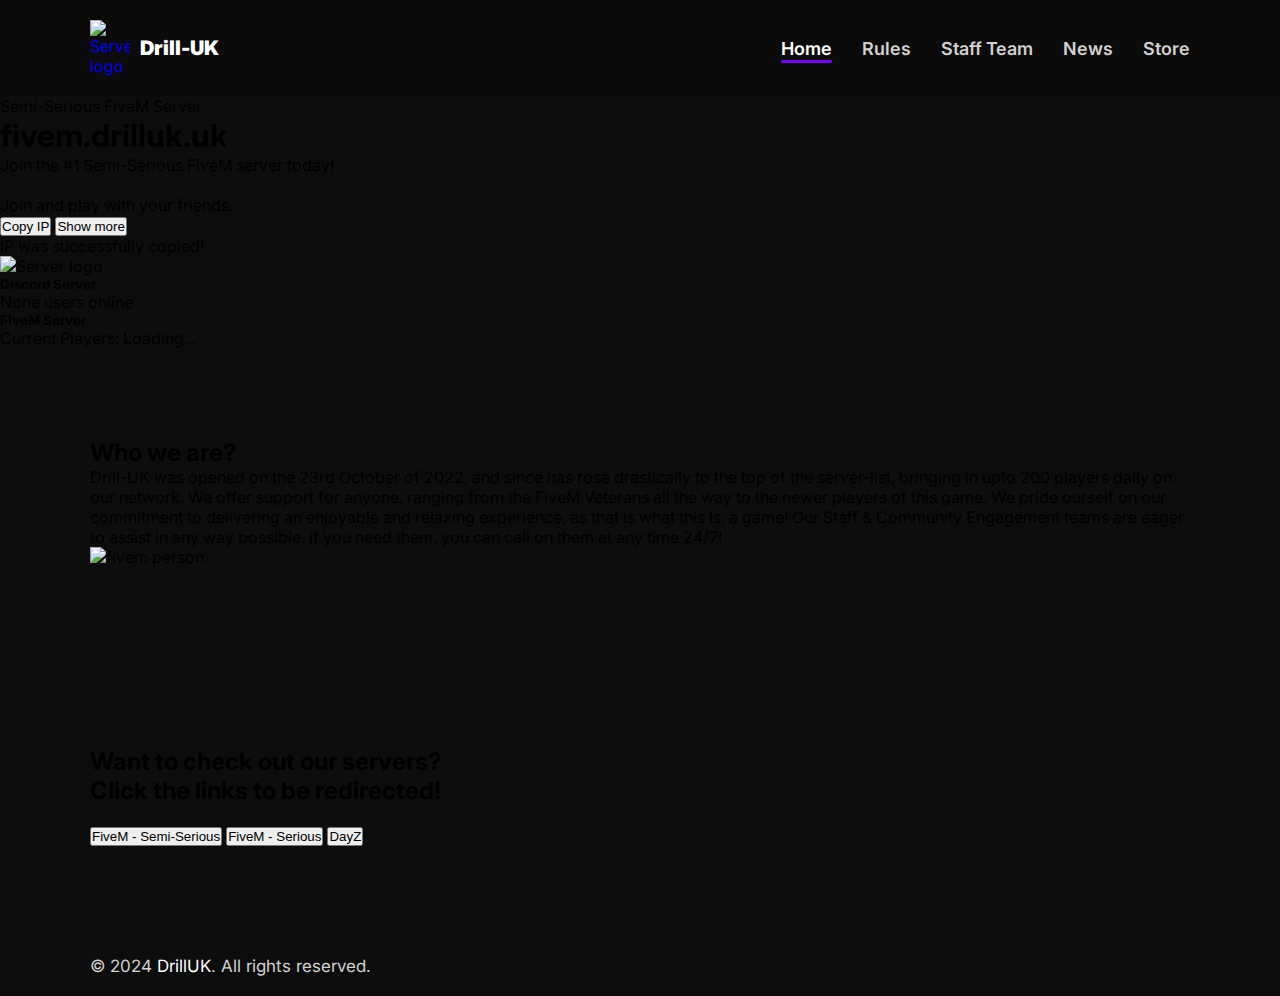
==== index.html @ 09895ea1 "Site Overhaul" ====
<!doctype html>
<html lang="en">
<head>
    <meta charset="UTF-8">
    <meta name="viewport" content="width=device-width, user-scalable=no, initial-scale=1.0, maximum-scale=1.0, minimum-scale=1.0">
    <meta http-equiv="X-UA-Compatible" content="ie=edge">

    <link rel="icon" href="images/logo.png">
    <meta name="author" content="Drill UK">
    <meta name="description" content="Official DrillUK Website - The UK's #1 FiveM Network">

    <link rel="stylesheet" href="css/global.css">
    <link rel="stylesheet" href="css/pages/home.css">
    <link rel="stylesheet" href="css/cookie.css">

    <title>Drill-UK | Home</title>

     <!-- SEO Tags -->
     <meta name="keywords" content="DrillUK, FiveM, DayZ, gaming network, GTA RP">

       <!-- Social Media Meta Tags -->
    <meta property="og:title" content="Drill-UK | Home">
    <meta property="og:description" content="Official DrillUK Website - The UK's #1 FiveM Network">
    <meta property="og:image" content="https://i.ibb.co/frv7qCF/drillukseo.png">
    <meta property="og:url" content="https://drilluk.uk">
    <meta name="twitter:title" content="Drill-UK | Home">
    <meta name="twitter:description" content="Official DrillUK Website - The UK's #1 FiveM Network">
    <meta name="twitter:image" content="https://i.ibb.co/frv7qCF/drillukseo.png">
    <meta name="twitter:card" content="https://i.ibb.co/frv7qCF/drillukseo.png">
    <meta name="twitter:site" content="@drillukfivem">
    <meta name="twitter:creator" content="@drillukfivem">
</head>
<body>
    <!--Navbar-->
    <div class="navbar">
        <div class="menu-mobile">
            <a href="index.html">
                <div class="logo">
                    <img src="images/logo.png" alt="Server logo" class="logo-img">
                    <h3 class="server-name">Drill-UK</h3>
                </div>
            </a>

            <div class="hamburger">
                <i class="fa-solid fa-bars"></i>
            </div>
        </div>

        
        
        <div class="links">
            <a href="#" class="link active">Home</a>
            <a href="rules.html" class="link">Rules</a>
            <a href="staff-team.html" class="link">Staff Team</a>
            <a href="news.html" class="link">News</a>
            <a href="https://drill-uk.tebex.io" class="link">Store</a>
        </div>
    </div>

    <!--Header-->
    <section id="header">
        <div class="content">

            <div class="left">
                <div class="server-name">
                    <p>Semi-Serious FiveM Server</p>
                    <h1 class="fivem-server-ip">fivem.drilluk.uk</h1>
                </div>
                <p class="server-description">
                    Join the #1 Semi-Serious FiveM server today!
                    <br><br>Join and play with your friends.
                </p>
                <div class="buttons">
                    <button class="copy-ip">Copy IP</button>
                    <a href="#about"><button class="how-to-join">Show more</button></a>
                </div>
                <p class="ip-copied">IP was successfully copied!</p>
            </div>

            <div class="right">
                <img src="images/logo.png" alt="Server logo" class="logo-img logo-img-header">

                <div class="stats">
                    <div class="stat">
                        <div class="icon">
                            <i class="fa-brands fa-discord"></i>
                        </div>
                        <div class="texts">
                            <h5 class="stat-title">Discord Server</h5>
                            <p><span class="stat-number discord-online-users">None</span> users online</p>
                        </div>
                    </div>
                    <div class="stat">
                        <div class="icon">
                            <i class="fa-solid fa-server"></i>
                        </div>
                        <div class="texts">
                            <h5 class="stat-title">FiveM Server</h5>
                            <p>Current Players: <span id="totalPlayers">Loading...</span></p>
                        </div>                        
                    </div>
                </div>
            </div>
        </div>
    </section>

    <!-- About-->
    <section id="about">
        <div class="content">
            <div class="left">
                <h2 class="section-title">Who we are?</h2>
                <p class="about-us">Drill-UK was opened on the 23rd October of 2022, and since has rose drastically to the top of the server-list, bringing in upto 200 players daily on our network. We offer support for anyone, ranging from the FiveM Veterans all the way to the newer players of this game. We pride ourself on our commitment to delivering an enjoyable and relaxing experience, as that is what this is, a game! Our Staff & Community Engagement teams are eager to assist in any way possible, if you need them, you can call on them at any time 24/7!</p>
            </div>

            <div class="right">
                <img src="images/about-section-person-image.png" alt="fivem person">
            </div>
        </div>
    </section>

    <!--Discord-->
    <section id="discord">
        <div class="content">
            <h2 class="section-title">Want to check out our <span> servers?</span><br> Click the links to be <span>redirected!</span></h2>
            <br>
            <a href="fivem-semi.html" class="discord-link"><button class="join-discord">FiveM - Semi-Serious</button></a>
            <a href="fivem-serious.html" class="discord-link"><button class="join-discord">FiveM - Serious</button></a>
            <a href="dayz.html" class="discord-link"><button class="join-discord">DayZ</button></a>
        </div>
    </section>


    <!--Footer-->
    <footer id="footer">
        <p class="copyright">&copy; 2024 <span class="server-name-footer">DrillUK</span>. All rights reserved.</p>
        <div class="social-links">
            <a href="https://www.tiktok.com/@drill_uk_fivem?lang=en" class="link tiktok-link"><i class="fa-brands fa-tiktok"></i></a>
            <a href="https://discord.gg/drilluk/" class="link discord-link-footer"><i class="fa-brands fa-discord"></i></a>
        </div>
    </footer>
</body>



<script>
    // Function to update total players in HTML
    function updateTotalPlayers(total) {
      document.getElementById('totalPlayers').textContent = total;
    }
    
    // Function to fetch total players from server and update HTML
    function fetchTotalPlayers() {
      fetch('https://servers-frontend.fivem.net/api/servers/single/e3r47a')
        .then(response => {
          if (!response.ok) {
            throw new Error('Network response was not ok');
          }
          return response.json();
        })
        .then(data => updateTotalPlayers(data.Data.clients))
        .catch(error => console.error('Error fetching total players:', error));
    }
    
    // Fetch total players initially when the page loads
    document.addEventListener('DOMContentLoaded', fetchTotalPlayers);

    // Fetch total players every 5 seconds
    setInterval(fetchTotalPlayers, 5000);
  </script>

<script src="js/fivem-semi.js"></script>
<script src="https://kit.fontawesome.com/cbf5ee59c8.js" crossorigin="anonymous"></script>
</html>
---- css/global.css ----
@import url('https://fonts.googleapis.com/css2?family=Inter:wght@100;200;300;400;500;600;700;800;900&display=swap'); /*font-family: 'Inter', sans-serif;*/

* {
  margin: 0;
  padding: 0;
  box-sizing: border-box;
  scroll-behavior: smooth;
}

:root {
  --main-font: 'Inter', sans-serif;
  --main-color: #7700ff;
  --background-color: rgb(14, 13, 14);
  --white-color: #FFFFFF;
  --black-color: #000000;
  --description-color: #D2D0D0;

  --green-color: #4AFF6B;
  --ip-copied-background: rgba(74, 255, 107, 0.17);
  --ip-copied-icon-background: rgba(74, 255, 107, 0.5);

  --copy-ip-button-background: rgba(57, 190, 255, 0.7);
  --how-to-join-button-background: rgba(210, 208, 208, 0.2);
  --stats-background: rgba(210, 208, 208, 0.05);
  --stat-icon-background-2: rgba(57, 190, 255, 0.5);

  --scroll-bar: rgba(210, 208, 208, 0.3);
  --scroll-bar-hover: #555555FF;

  --red-color: #FF7C7C;
  --warning-background: rgba(255, 124, 124, 0.17);
  --warning-icon-background: rgba(255, 124, 124, 0.5);
  --warning-color: #F5C1C1;

  /*Admin-Team rank colors*/
  --default-rank-color: rgba(210, 208, 208, 0.3);
}

body {
  background: var(--background-color);
  font-family: var(--main-font);
}

/*Navbar*/
.navbar {
  display: flex;
  width: 100%;
  flex-direction: row;
  justify-content: space-between;
  align-items: center;
  padding: 20px 150px;
  background-color: rgba(0, 0, 0, 0.1);
  transition: 0.3s ease-in-out;
}

.navbar a {
  text-decoration: none;
}

.navbar .menu-mobile {
  display: flex;
  flex-direction: row;
  justify-content: space-between;
  align-items: center;
}

.navbar .menu-mobile .logo {
  display: flex;
  flex-direction: row;
  justify-content: left;
  align-items: center;
  gap: 10px;
}

.navbar .menu-mobile .logo img {
  max-width: 40px;
  height: auto;
}

.navbar .menu-mobile .logo h3 {
  color: var(--white-color);
  font-weight: 900;
  font-size: 20px;
}

.navbar .links {
  display: flex;
  flex-direction: row;
  gap: 30px;
  transition: 0.3s ease-in-out;
}

.navbar .links .link {
  color: var(--description-color);
  font-size: 18px;
  font-weight: 600;
  text-decoration: none;
  position: relative;
  transition: 0.2s;
}

.navbar .links .link.active {
  color: var(--white-color);
}

.navbar .links .link.active::after {
  content: "";
  position: absolute;
  bottom: -4px;
  left: 0;
  width: 100%;
  height: 3px;
  border-radius: 5px;
  background: var(--main-color);
}

.navbar .links .link:not(.active):hover {
  color: var(--white-color);
}

.navbar .menu-mobile .hamburger {
  color: var(--white-color);
  font-size: 20px;
  cursor: pointer;
  transition: 0.5s;
  display: none;
}

.navbar .menu-mobile .hamburger:hover {
  opacity: 0.8;
}

.navbar.active {
  max-height: 1000px;
}

.navbar.active .links {
  opacity: 1;
  z-index: 2;
}

/*Footer*/
#footer {
  padding: 20px 150px;
  width: 100%;
  display: flex;
  flex-direction: row;
  justify-content: space-between;
}

#footer p {
  color: var(--description-color);
  font-size: 17px;
}

#footer p span {
  color: var(--white-color);
}

#footer .social-links {
  display: flex;
  flex-direction: row;
  gap: 15px;
}

#footer .social-links .link {
  color: var(--description-color);
  text-decoration: none;
  font-size: 20px;
  transition: 0.2s;
}

#footer .social-links .link:hover {
  color: var(--white-color);
}

/*Scrollbar*/
::-webkit-scrollbar {
  width: 5px;
}

::-webkit-scrollbar-track {
  background: var(--stats-background);
}

::-webkit-scrollbar-thumb {
  background: var(--scroll-bar);
}

::-webkit-scrollbar-thumb:hover {
  background: var(--scroll-bar-hover);
}

/*Other*/
section:not(#header) .content {
  padding: 90px 150px;
  width: 100%;
}

/*Responsive*/
@media screen and (max-width: 1625px) {
  .navbar {
    padding: 20px 90px;
  }
}

@media screen and (max-width: 819px) {
  .navbar {
    padding: 20px 30px;
  }
}

@media screen and (max-width: 867px) {
  .navbar {
    flex-direction: column;
    gap: 30px;
    max-height: 90px;
  }

  .navbar .menu-mobile {
    width: 100%;
  }

  .navbar .menu-mobile .hamburger {
    display: flex;
  }

  .navbar .links {
    flex-direction: column;
    order: 2;
    width: 100%;
    opacity: 0;
    z-index: -1;
  }
}

@media screen and (max-width: 1625px) {
  section:not(#header) .content {
    padding: 90px;
  }

  #footer {
    padding: 20px 90px;
  }
}

@media screen and (max-width: 819px) {
  section:not(#header) .content {
    padding: 50px 30px;
  }

  #footer {
    padding: 20px 30px;
  }
}

@media screen and (max-width: 564px) {
  #footer {
    flex-direction: column;
    gap: 30px;
    align-items: center;
    justify-content: center;
    text-align: center;
  }
}
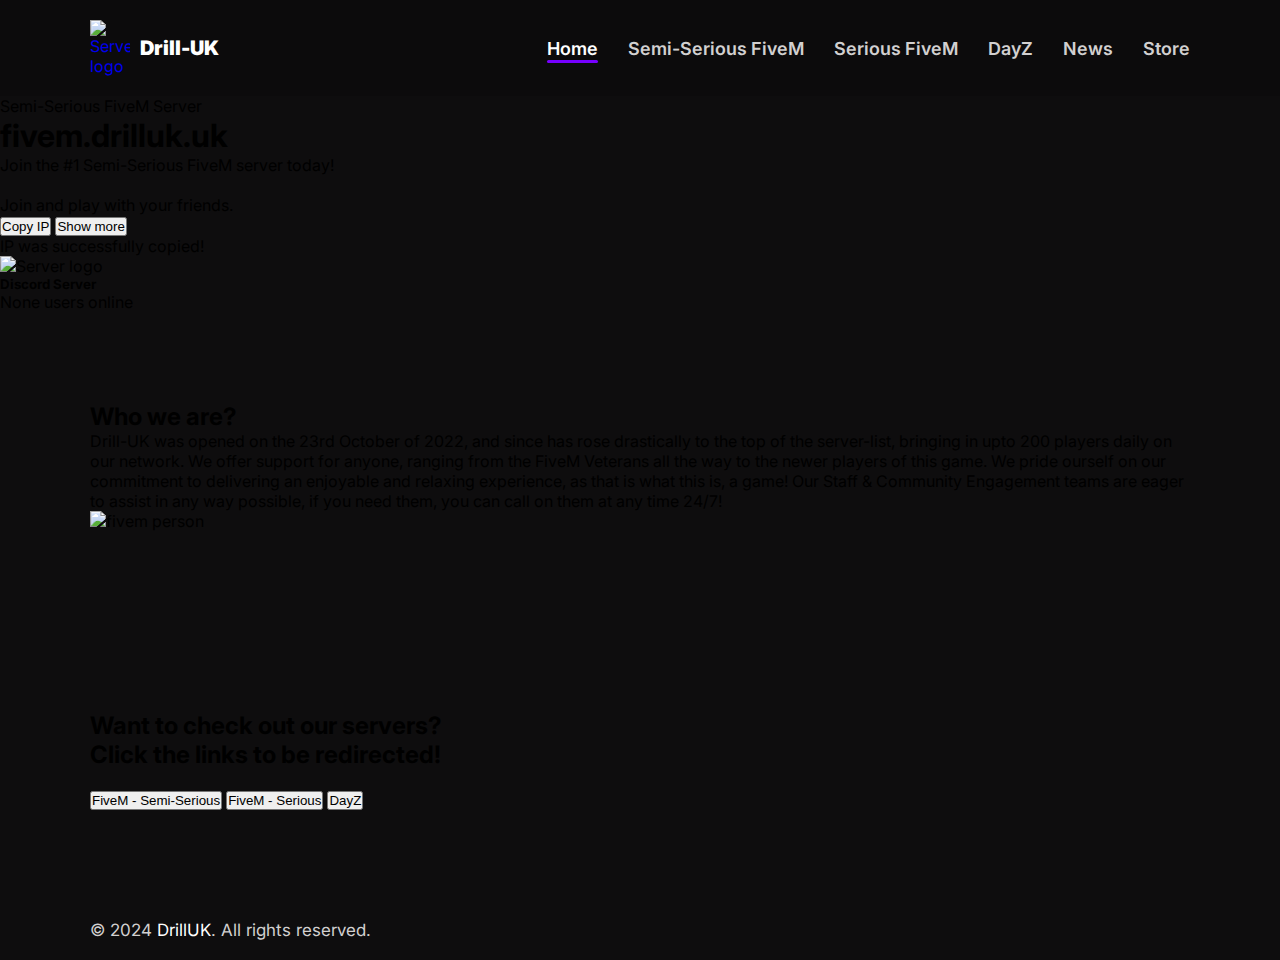
==== commit 76f8bd17: "Fixed Site #2" ====
--- a/index.html
+++ b/index.html
@@ -49,9 +49,10 @@
         
         
         <div class="links">
-            <a href="#" class="link active">Home</a>
-            <a href="rules.html" class="link">Rules</a>
-            <a href="staff-team.html" class="link">Staff Team</a>
+            <a href="index.html" class="link active">Home</a>
+            <a href="fivem-semi.html" class="link">Semi-Serious FiveM</a>
+            <a href="fivem-serious.html" class="link">Serious FiveM</a>
+            <a href="dayz.html" class="link">DayZ</a>
             <a href="news.html" class="link">News</a>
             <a href="https://drill-uk.tebex.io" class="link">Store</a>
         </div>
@@ -90,15 +91,6 @@
                             <p><span class="stat-number discord-online-users">None</span> users online</p>
                         </div>
                     </div>
-                    <div class="stat">
-                        <div class="icon">
-                            <i class="fa-solid fa-server"></i>
-                        </div>
-                        <div class="texts">
-                            <h5 class="stat-title">FiveM Server</h5>
-                            <p>Current Players: <span id="totalPlayers">Loading...</span></p>
-                        </div>                        
-                    </div>
                 </div>
             </div>
         </div>
@@ -124,7 +116,7 @@
             <h2 class="section-title">Want to check out our <span> servers?</span><br> Click the links to be <span>redirected!</span></h2>
             <br>
             <a href="fivem-semi.html" class="discord-link"><button class="join-discord">FiveM - Semi-Serious</button></a>
-            <a href="fivem-serious.html" class="discord-link"><button class="join-discord">FiveM - Serious</button></a>
+            <a href="afterdark.html" class="discord-link"><button class="join-discord">FiveM - Serious</button></a>
             <a href="dayz.html" class="discord-link"><button class="join-discord">DayZ</button></a>
         </div>
     </section>
@@ -168,6 +160,6 @@
     setInterval(fetchTotalPlayers, 5000);
   </script>
 
-<script src="js/fivem-semi.js"></script>
+<script src="js/script.js"></script>
 <script src="https://kit.fontawesome.com/cbf5ee59c8.js" crossorigin="anonymous"></script>
 </html>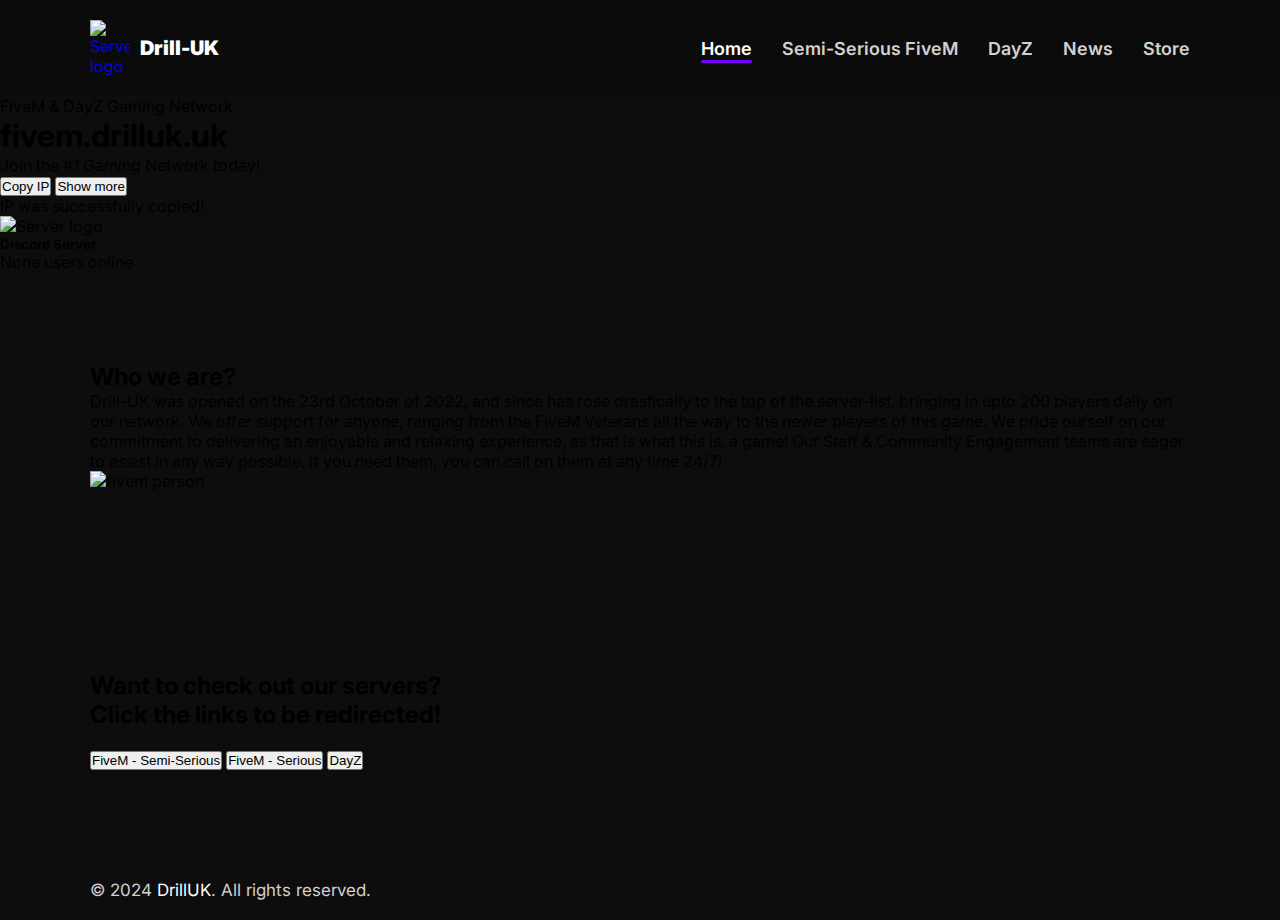
==== commit c5aacac3: "DayZ + Hidden Afterdark Page" ====
--- a/index.html
+++ b/index.html
@@ -51,7 +51,6 @@
         <div class="links">
             <a href="index.html" class="link active">Home</a>
             <a href="fivem-semi.html" class="link">Semi-Serious FiveM</a>
-            <a href="fivem-serious.html" class="link">Serious FiveM</a>
             <a href="dayz.html" class="link">DayZ</a>
             <a href="news.html" class="link">News</a>
             <a href="https://drill-uk.tebex.io" class="link">Store</a>
@@ -64,12 +63,11 @@
 
             <div class="left">
                 <div class="server-name">
-                    <p>Semi-Serious FiveM Server</p>
+                    <p>FiveM & DayZ Gaming Network</p>
                     <h1 class="fivem-server-ip">fivem.drilluk.uk</h1>
                 </div>
                 <p class="server-description">
-                    Join the #1 Semi-Serious FiveM server today!
-                    <br><br>Join and play with your friends.
+                    Join the #1 Gaming Network today!
                 </p>
                 <div class="buttons">
                     <button class="copy-ip">Copy IP</button>
@@ -116,7 +114,7 @@
             <h2 class="section-title">Want to check out our <span> servers?</span><br> Click the links to be <span>redirected!</span></h2>
             <br>
             <a href="fivem-semi.html" class="discord-link"><button class="join-discord">FiveM - Semi-Serious</button></a>
-            <a href="afterdark.html" class="discord-link"><button class="join-discord">FiveM - Serious</button></a>
+            <a href="fivem-serious.html" class="discord-link"><button class="join-discord">FiveM - Serious</button></a>
             <a href="dayz.html" class="discord-link"><button class="join-discord">DayZ</button></a>
         </div>
     </section>
